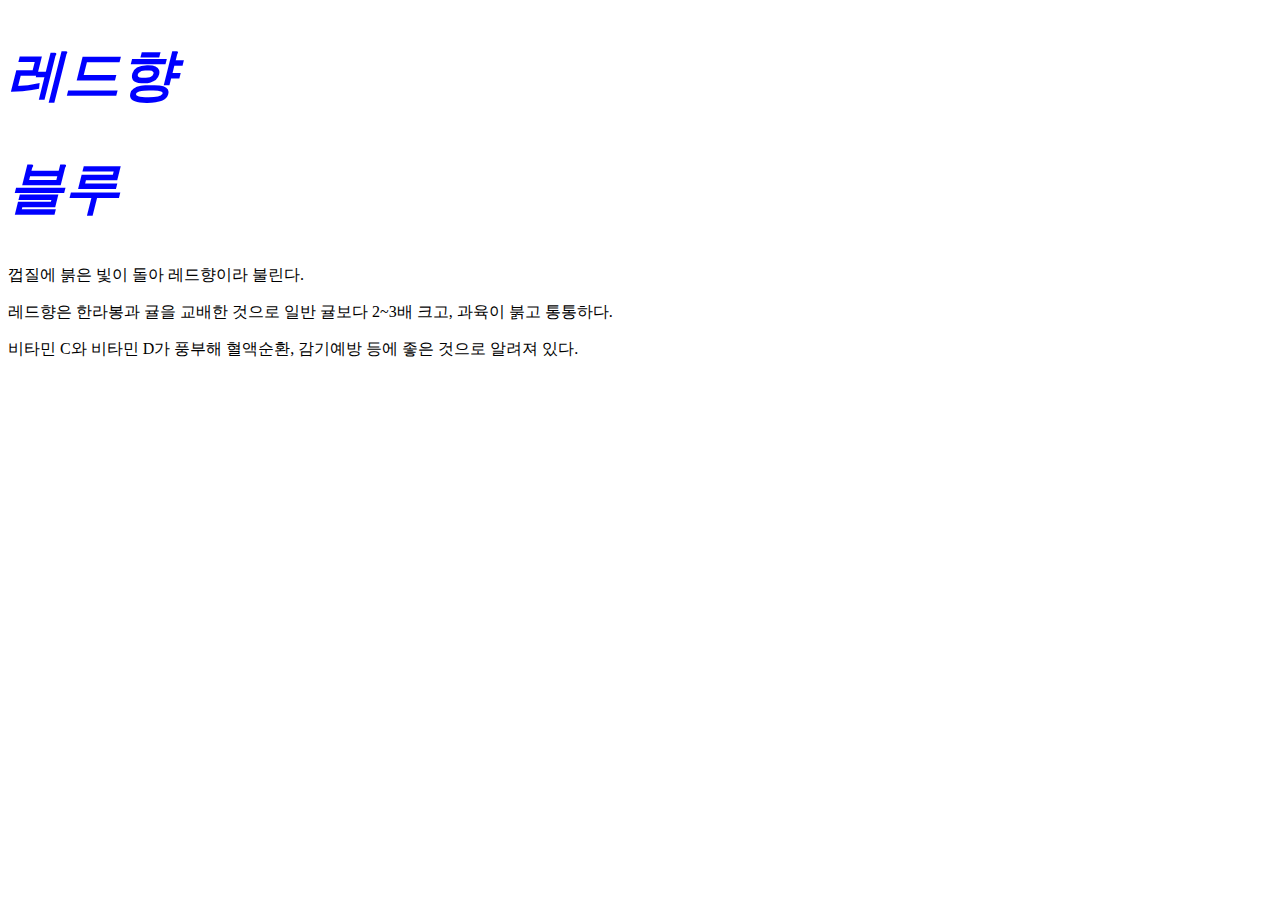
==== html/stylesheet-1.html @ 3ed834b0 "css 기본 (외부 stylesheet)" ====
<!DOCTYPE html>
<html lang="en">
<head>
    <meta charset="UTF-8">
    <title>Title</title>
    <link href="../css/stylesheet1.css" rel="stylesheet">
</head>
<body>
    <h1>레드향</h1>
    <h1>블루</h1>
    <p>껍질에 붉은 빛이 돌아 레드향이라 불린다.</p>
    <p>레드향은 한라봉과 귤을 교배한 것으로 일반 귤보다 2~3배 크고, 과육이 붉고 통통하다.</p>
    <p>비타민 C와 비타민 D가 풍부해 혈액순환, 감기예방 등에 좋은 것으로 알려져 있다.</p>
</body>
</html>
---- css/stylesheet1.css ----
h1 {
    color: blue;
    font-size: 3.5em;
    font-style:italic;
}
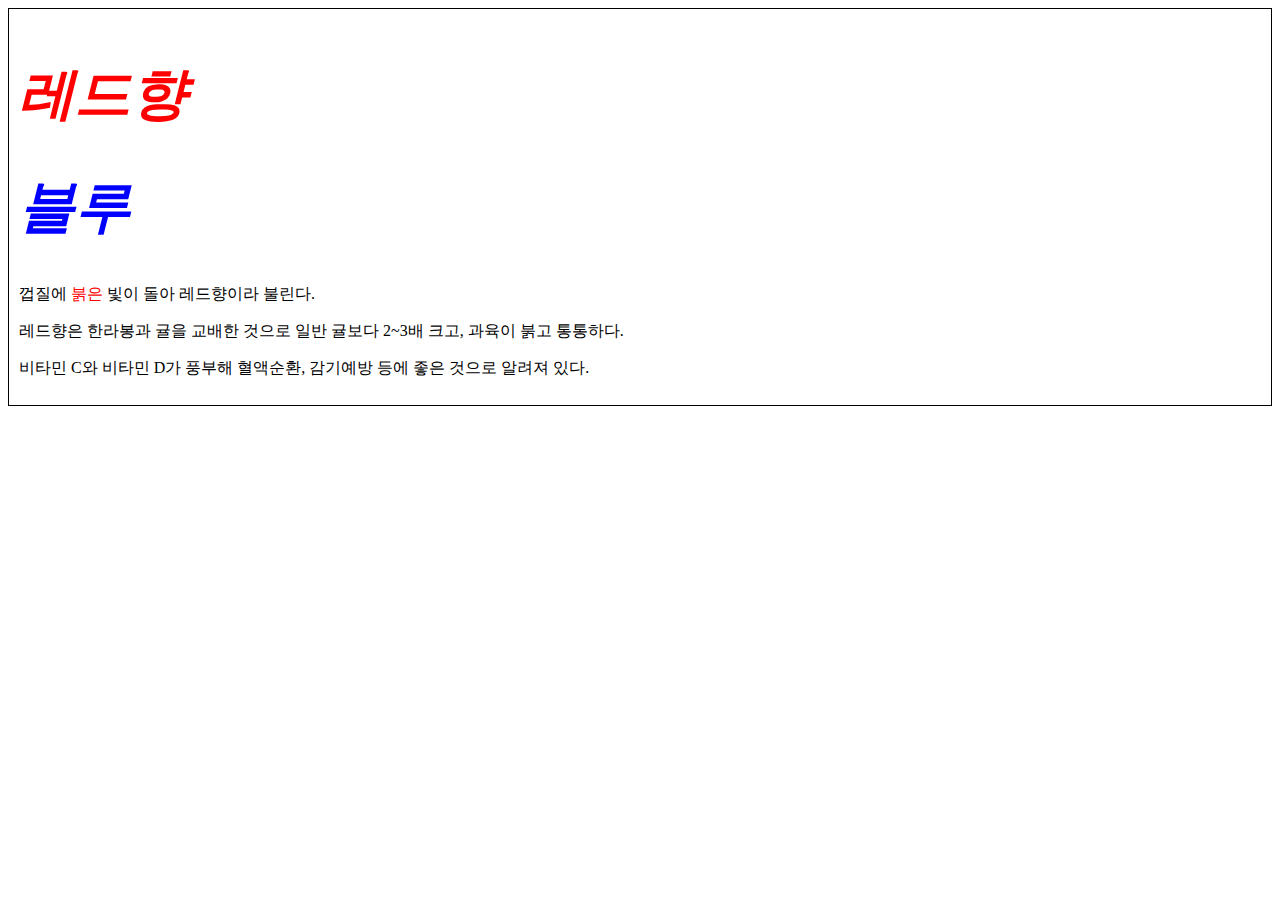
==== commit 8eee8728: "css 기본 (클래스 선택자, 아이디 선택자)" ====
--- a/html/stylesheet-1.html
+++ b/html/stylesheet-1.html
@@ -4,12 +4,29 @@
     <meta charset="UTF-8">
     <title>Title</title>
     <link href="../css/stylesheet1.css" rel="stylesheet">
+
+    <style>
+        /*클래스 선택자*/
+        .redtext{
+            color:red;
+        }
+
+        /*아이디 선택자*/
+        #container {
+            border: 1px solid black;
+            padding: 10px;
+        }
+
+    </style>
+
 </head>
 <body>
-    <h1>레드향</h1>
-    <h1>블루</h1>
-    <p>껍질에 붉은 빛이 돌아 레드향이라 불린다.</p>
-    <p>레드향은 한라봉과 귤을 교배한 것으로 일반 귤보다 2~3배 크고, 과육이 붉고 통통하다.</p>
-    <p>비타민 C와 비타민 D가 풍부해 혈액순환, 감기예방 등에 좋은 것으로 알려져 있다.</p>
+    <div id="container">
+        <h1 class="redtext">레드향</h1>
+        <h1>블루</h1>
+        <p>껍질에 <span class="redtext">붉은</span> 빛이 돌아 레드향이라 불린다.</p>
+        <p>레드향은 한라봉과 귤을 교배한 것으로 일반 귤보다 2~3배 크고, 과육이 붉고 통통하다.</p>
+        <p>비타민 C와 비타민 D가 풍부해 혈액순환, 감기예방 등에 좋은 것으로 알려져 있다.</p>
+    </div>
 </body>
 </html>